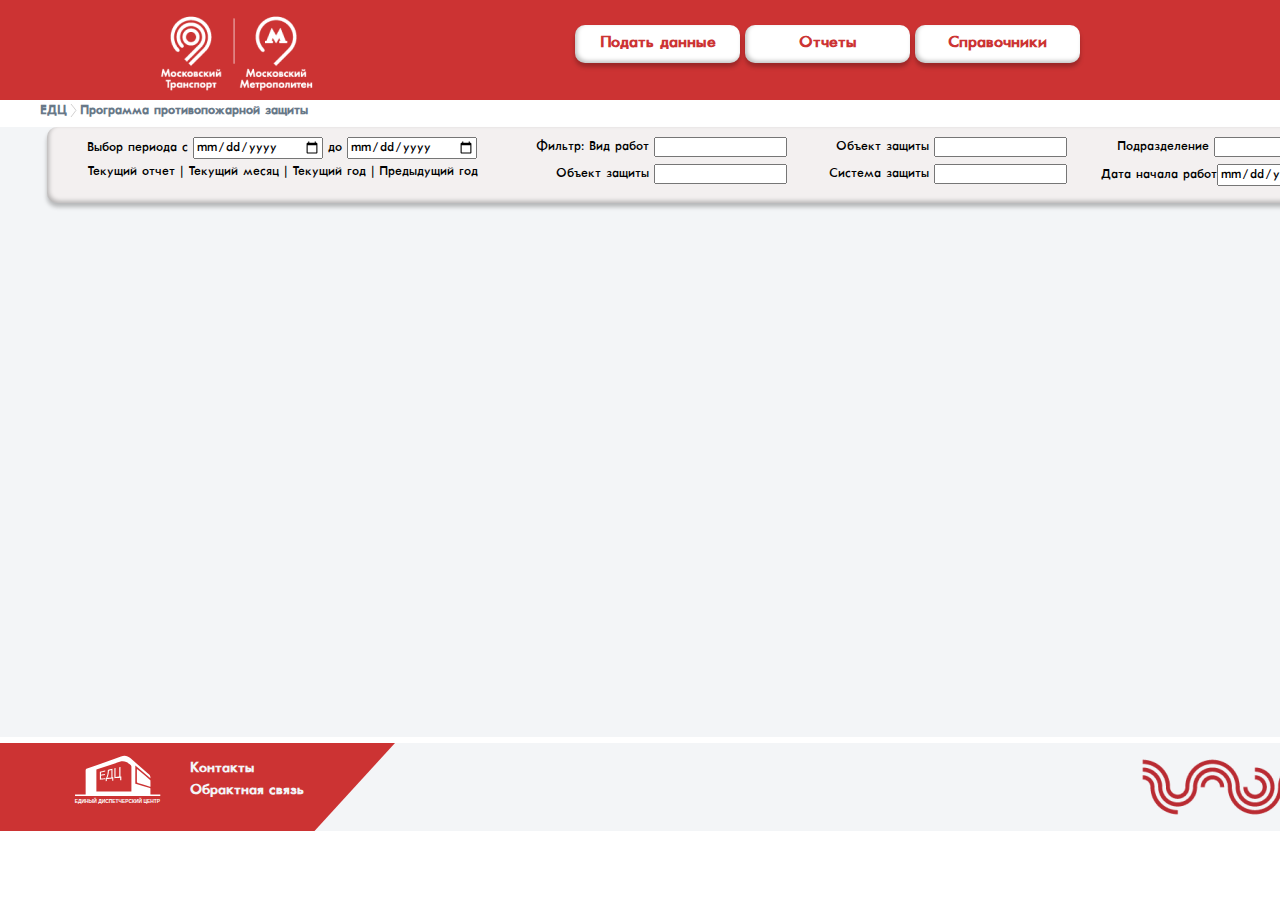
==== v/v_index.html @ a20bd9dd "добавил проект" ====
<!DOCTYPE html>
<html lang="en">
<head>
    <meta charset="UTF-8">
    <meta name="viewport" content="width=device-width, initial-scale=1.0">
    <title>Журнал выполнения программы противопожарной защиты ММ</title>
    <link rel="stylesheet" href="css/style.css">
</head>
<body>

    <header>
        <nav id="header_nav">
            <ul>
                <div class="header_logo"><img src="imgs/logo.png" alt="MosMetro"/> </div>
                <li class="header_menu"><span>Подать данные</span> 
                    <ul>
                        <li>Подать план</li>
                        <li>Подать факт</li>
                        <li>Подать предписание</li>
                        <li>Отчет по предписанию</li>
                    </ul>
                </li>
                <li class="header_menu"><span>Отчеты</span>
                    <ul>
                        <li>Итоговые отчеты</li>
                        <li>Настраиваемые отчеты</li>
                    </ul>
                </li>
                <li class="header_menu"><span>Справочники</span>
                    <ul>
                        <li>Виды работ</li>
                        <li>Способы работ</li>
                        <li>Противопожарные системы</li>
                        <li>Типы систем / устройств</li>
                        <li>Названия объектов защиты</li>
                        <li>Уровни / помещения</li>
                        <li>Подразделения</li>
                        <li>Виды финансирования</li>
                    </ul>
                </li>
                <li class="header_exit"><span>Выход</span></li>
            </ul>
        </nav>
        <nav id="header_navline">
            <ul>
                <li class="header_line"><span>ЕДЦ</span> </li>
                <li class="header_lineV"><span>
                    <svg width="7" height="15" viewBox="0 0 7 15" fill="none" xmlns="http://www.w3.org/2000/svg">
                        <path class="header_v" d="M1 1L6 7.34146L1 14" />
                        </svg>
                </span> </li>
                <li class="header_line"><span>Программа противопожарной защиты</span></li>
            </ul>
        </nav>
    </header>



    <section>
        <!-- <img id=slides src="imgs/slide.png" width="100%"> -->
        <div id="container">
            <!--  -->
            <form class="form_otchet" id=f3  action>

                <div class=column>
                <!-- <h3 style="padding-left:10px;margin-left:5px;text-align: start;font-size:17px; "> <u>Данные заявки</u></h3> disabled-->
                    <div class=row> <span>Выбор периода c </span><input type="date" name="date_from" id="date_from" ><span> до </span><input type="date" name="date_to" id="date_to" ></div>
                    <div class=row> <span class=link>Текущий отчет</span> <span>|</span>  <span class=link>Текущий месяц </span> <span>|</span> <span class=link>Текущий год </span> <span>|</span> <span class=link>Предыдущий год </span> </div>
                </div>

                 <div class=column>
                        <div class=rows> <span> Фильтр:</span><span> Вид работ </span><input type="text" name="line" id="line" ></div>
                        <div class=rows> <span> </span><span> Объект защиты </span><input type="text" name="distance" id="distance" ></div>
                </div>
                <div class=column>
                    <div class=rows> <span>Объект защиты </span><input type="text" name="line" id="line" ></div>
                    <div class=rows> <span> Система защиты </span><input type="text" name="distance" id="distance" ></div>
                </div>
                <div class=column>
                    <div class=rows> <span>Подразделение </span><input type="text" name="line" id="line" ></div>
                    <div class=rows> <span> Дата начала работ</span><input type="date" name="distance" id="distance" ></div>
                </div>
                <div class=column>
                    <div class=rowsb> <a class='button_red' id='button_red_sub'>&nbsp;Просмотреть</a></div>
                    
                </div>
                <!--
        
                <div class="inline">
                    <h3> </h3>
                    <div> <span>Описание </span><textarea type="text" name="" id="description"> </textarea> </div>
                    <div> <span> Примечания </span><textarea type="text" name="" id="note"> </textarea></div>
        
                    <div><a class='button_red' id='button_red_sub'>&nbsp;Сохранить</a></div>
        
                </div> -->
        
            </form>
        </div> 
    </section>



    <footer>
        <div id="contacts">

            <svg width="395" height="88" viewBox="0 0 395 88" fill="none" xmlns="http://www.w3.org/2000/svg">
                <path class="contacts_V" d="M395 0H0V88H314.5L395 0Z" />
            </svg>

        </div>

        <div id="contacts_info">

            <svg id="EDC_logo" width="305" height="88"  data-name="Лого ЕДЦ" xmlns="http://www.w3.org/2000/svg" viewBox="0 0 376.67 267.33">          
                    <title>Лого ЕДЦ</title>
                    <path class="cls-1" d="M86.17,81V56.89c5.9-1.28,9.7-2.07,16.19-3.61,0,1.21,0,1.83,0,3.07-5.07,1.15-7.9,1.74-12.91,2.78.05,2.7.07,4,.11,6.69,4.75-.79,7.28-1.22,12-2.07,0,1.24,0,1.86,0,3.1-4.65.76-7.15,1.15-11.94,1.86.06,3.63.09,5.4.14,9.08,5.27-.52,7.84-.79,12.67-1.31,0,1.25,0,1.85,0,3.11C96.34,80.13,93.07,80.38,86.17,81Z"/>
                    <path class="cls-1" d="M127,84l-3.23.21V77.52c-6.61.64-9.67,1-16.55,1.57,0,2.54,0,3.8,0,6.17l-3.36.2c0-3.55,0-5.47,0-9.14l1.44-.16A36.75,36.75,0,0,0,109,65.49a70.52,70.52,0,0,0,1.42-14.18c5.75-1.45,8.4-2.16,14.06-3.57,0,9.45,0,15.81,0,26.21l2.42-.28C127,77.78,127,80.29,127,84Zm-5.81-9.65c0-8.9,0-13.66,0-22.55l-7.52,1.83a69.57,69.57,0,0,1-1.56,12.69,36.19,36.19,0,0,1-3.38,9.47C113.82,75.21,116.15,74.93,121.15,74.35Z"/>
                    <path class="cls-1" d="M151.34,82.5l-3.5.22c0-2.51,0-4,0-7.26-7.51.65-10.43.87-17.59,1.53,0-10.22,0-20.44,0-30.66l3.52-.83c0,9.62,0,16.6,0,27.45l11.36-1.19q0-14.4-.06-28.79l3.65-.8q0,14.61,0,29.21l2.65-.28C151.37,75.6,151.34,78.69,151.34,82.5Z"/>
                    <text class="cls-2" transform="translate(9.71 152.61)">ЕДИНЫЙ ДИСПЕТЧЕРСКИЙ ЦЕНТР</text>
                    <path class="cls-1" d="M263.58,126.44c-7.76-.14-15.56-.07-23.76-.07q-.1-8.75,0-17.5c0-1.38-.47-1.82-1.72-2.19q-20.64-6.08-41.23-12.3c-2.78-.83-3.12-1.38-3.12-4.24q.06-24.9.11-49.81V37.86l45.86,38.73c.26-5-.8-9-4.58-11.9-1.36-1.06-2.58-2.31-3.88-3.44q-22-19.12-44.05-38.24l-7.78-6.85c-8.65-7.62-18.06-9.69-29.12-5.65Q99,29.26,47.51,47.44c-3.64,1.29-4.64,3.1-4.61,6.84.18,22.15.09,44.3.09,66.46v5.7H10.73v4.27H269.67v-4.27Zm-188-76.65,55.83-18.16c5.06-1.64,10.12-3.29,15.2-4.87,14.06-4.41,24.77,1.83,33.69,10.72A7,7,0,0,1,182,42c.06,24.65,0,49.3,0,73.94a4.92,4.92,0,0,1-.49,1.27H75.62Z"/>
                    <path class="cls-1" d="M238.67,81.69Q223.6,69,208.47,56.39c-3.12-2.61-6.27-5.2-9.66-8-.09.65-.14.84-.14,1q0,19,0,38.07c0,2.08,1.06,3.09,2.95,3.67q18.45,5.61,36.89,11.3a9.72,9.72,0,0,0,1.24.2,2.86,2.86,0,0,0,.16-.68c0-6.15,0-12.31-.14-18.46A2.86,2.86,0,0,0,238.67,81.69Z"/>
            </svg>

            <span id="contacts_mail"> Контакты </span>

            <span id="contacts_feedback"> Обрактная связь </span>

        </div>

    </footer>
</body>
</html>
---- v/css/style.css ----
@font-face {
    font-family: Futura; /* имя шрифта для CSS правил */
    src: local("Futura"), /* проверяем наличие шрифта в ОС пользователя */
     url(fonts/FuturaRegular.ttf); /* если шрифт не установлен, тогда загружаем его по указанному пути */
}
*{margin: 0px;}
header{    
    position: relative;
    margin: 0px auto;
    min-width: 1550px;
}

/* Верхнее меню */
    #header_nav{
        position: relative;
        margin: 0px auto;
        min-width: 1550px;
        height: 100px;
        left: 0px;
        top: 0px;
        background: #CC3333;
    }

    #header_nav>ul{
        list-style: none; 
        margin-left: 120px;
        display: inline-flex;
        
    }
    #header_nav>ul>li{
        /* display:inline-block; */
        display: flex;
        flex-direction: row; 
        justify-content: flex-start; 
        margin-left: 5px;
        cursor: pointer;

    }

  /*верхнее подменю */

    #header_nav>ul>li>ul{
        /* display:inline-block; */
        display: flex;
        flex-direction: column; 
        justify-content: flex-start; 
        position: absolute;
        top:41px;
        /* width: 190px; */
        /* height: 87px; */
        list-style: none; 
        /* left: 628px;
        top: 73px;
        position: absolute; */
        padding: 0px;
        background: #F3F0F0;
        box-shadow: 0px 4px 4px rgba(0, 0, 0, 0.25), inset 2px -2px 4px rgba(0, 0, 0, 0.25);
        border-radius: 10px;
        z-index: 3;
        overflow: hidden;

        visibility: hidden;
        /* visible; */

    }

    #header_nav>ul>li>ul>li{
        width: 210px;
        text-align: center;
        padding:  15px 0px;
        border-bottom: 1px solid #D2D1D1;
        color: #687888;
        cursor: pointer;
    }

    #header_nav>ul>li>ul>li:hover{
            color:#CC3333;
    }

    #header_nav>ul>li>ul>li>span{
        text-align: center;
        color: #687888;
    }

   
   #header_nav .header_logo{

            margin-right: 20vw;
            margin-top: 15px;
            cursor: pointer;
    }

    #header_nav .header_menu{
            display: flex;
            list-style: none; 
            color: red;
            /* text-align: center; */
            position: relative;
            width: 165px;
            height: 38px;
            background: #FFFFFF;
            box-shadow: 0px 4px 4px rgba(0, 0, 0, 0.25), inset 2px -2px 4px rgba(0, 0, 0, 0.25);
            border-radius: 10px;
            /* top: -19px; */
            margin-top: 25px;
            justify-content: center;
    }

   .header_menu span{
            position: absolute;
            text-align: center;
            width: 165px;
            /* height: 38px; */
            /* margin-top: 15px;
            padding-top: 15px; */
            /* margin: 0px auto; */
            font-family: Futura;
            font-style: normal;
            font-weight: bold;
            font-size: 18px;
            line-height: 14px;
            padding-top: 11px;
            color: #CC3333;
            cursor: pointer;
    }

    #header_nav .header_exit{
            position: absolute;
            /* color:white;
            padding: 25px 270px; */
            width: 35px;
            height: 13px;
            right: 155px;
            top: 43px;
            font-family: Futura;
            font-style: normal;
            font-weight: bold;
            font-size: 18px;
            line-height: 13px;
            /* identical to box height */
            text-align: center;  
            color: #FFFFFF;
            cursor: pointer;
    }


/* Линия навигации */    

    #header_navline{color: tomato;  }
    .header_v{stroke:#D2D1D1;}
    #header_navline>ul{display: inline-flex;}
    .header_lineV{    
                display: flex;
                flex-direction: row; 
                justify-content: flex-start; 
                padding-right: 3px;
    }

    .header_line{
                display: flex;
                flex-direction: row; 
                justify-content: flex-start; 
                padding-right: 3px;
                height: 13px;
                left: 31px;
                top: 104px;
                padding-top: 2px;
                font-family: Futura;
                font-style: normal;
                font-weight: bold;
                font-size: 14px;
                line-height: 13px;
                /* identical to box height */
                text-align: center;
                color: #687888;
                cursor: pointer;
    }

/* основной конткнт */
    section{
                position: relative;
                margin: 0px auto;
                min-width: 1550px;
                min-height:610px ;
                background: rgba(243, 245, 247, 1);
                /* background: url(../imgs/slide.png); */
                background-repeat: no-repeat; 
                background-size: 100%; 
        }

    #container{    
        background: #F3F0F0;
        box-shadow: 0px 4px 4px rgba(0, 0, 0, 0.25), inset 2px -2px 4px rgba(0, 0, 0, 0.25);
        border-radius: 10px;
        margin: 5px 3%;
        padding:10px 35px;
        font-family: Futura;
        font-style: normal;
        font-size: 14px;
        line-height: 13px;
        min-width: 1410px;
        
    }

    #container .link{cursor: pointer;}
    #container form{display: flex;flex-direction: row; }
    #container .column{flex-direction: column;  margin: 0 5px;  }
    #container .row{ margin-bottom: 7px;min-width: 420px;}
    #container .rows{ margin-bottom: 7px;width: 270px; text-align: right; }
    #container .rowsb{ margin-bottom: 7px;width: 100px; text-align: right; }  
    #container input{ font-family: Futura; font-style: normal; font-size: 14px; width:125px;}
    #container>form span{min-width: 105px; }
    .button_red{
        color: rgba(243, 245, 247, 1);
        width: 114px;
        height: 26.6px;
        background: #CC3333;
        box-shadow: 0px 4px 4px rgba(0, 0, 0, 0.25), inset 2px -2px 4px rgba(0, 0, 0, 0.25);
        border-radius: 8px;
    }
/* подвал */
    footer{
            position: relative;
            margin: 0px auto;
            margin-top: 6px;
            min-width: 1550px;
            height: 88px;
            background: rgba(243, 245, 247, 1);
            background-image: url(../imgs/footer_logo.png);
            background-position: right center; /* Положение фона */
            background-repeat: no-repeat; /* Повторяем фон по горизонтали */
    }

/* подвал bg svg */
    .contacts_V{fill:#CC3333;}

/* подвал svg */
    .cls-1,.cls-2{fill:white;}
    .cls-2{font-size:14.94px;font-family:Arial-BoldMT, Arial;font-weight:700;}
    .cls-3{letter-spacing:-0.02em;}
    #EDC_logo{position:absolute; top: 10px; left:-19px;}

/* кнопка контакты */    
    #contacts_mail{
        position:absolute; top: 17px; left:190px;
        font-family: Futura;
        font-style: normal;
        font-weight: bold;
        color: rgba(243, 245, 247, 1);
        cursor: pointer;
    }

/* кнопка обратная связь */    
    #contacts_feedback{
        position:absolute; top: 39px; left:190px;
        font-family: Futura;
        font-style: normal;
        font-weight: bold;
        color: rgba(243, 245, 247, 1);
        cursor: pointer;
    }
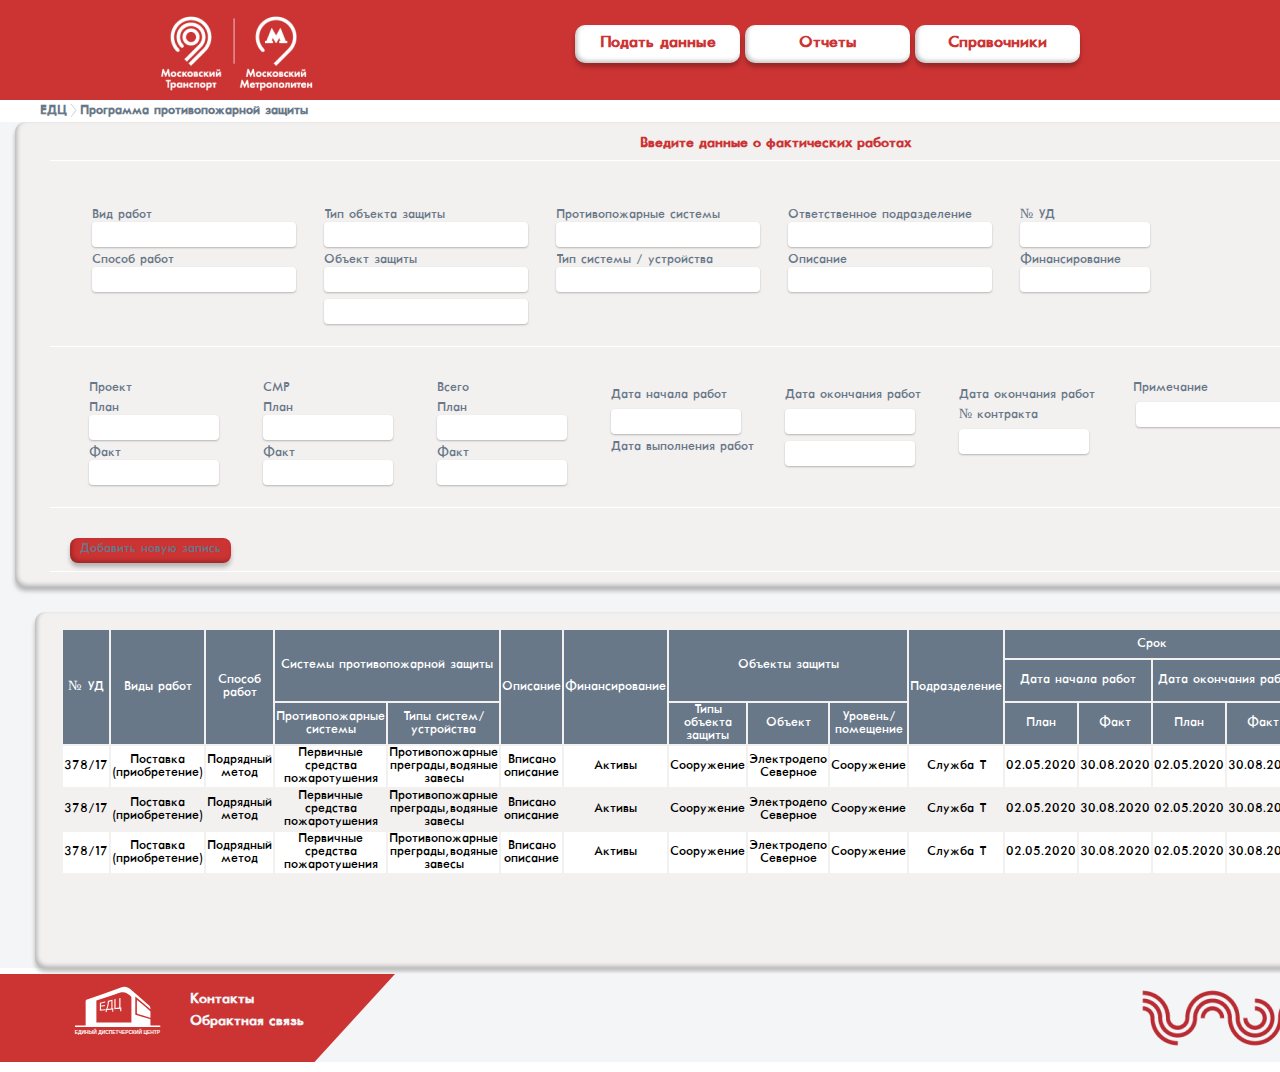
==== commit 6bc899c1: "0607" ====
--- a/v/v_index.html
+++ b/v/v_index.html
@@ -59,47 +59,249 @@
     <section>
         <!-- <img id=slides src="imgs/slide.png" width="100%"> -->
         <div id="container">
+             
+            <!-- <form  id=f3  action>
+                <div class="form_otchet">
+                    <div class=column>
+                            <div class=row> <span>Выбор периода c </span><input type="date" name="date_from" id="date_from" ><span> до </span><input type="date" name="date_to" id="date_to" ></div>
+                            <div class=row> <span class=link>Текущий отчет</span> <span>|</span>  <span class=link>Текущий месяц </span> <span>|</span> <span class=link>Текущий год </span> <span>|</span> <span class=link>Предыдущий год </span> </div>
+                    </div>
+                    <div class=column_line>
+                            <div class=rowlitle><span> </span></div>
+                    </div>
+                    <div class=column>
+                            <div class=rows> <span> Вид работ </span><input type="text" name="line" id="line" ></div>
+                            <div class=rows> <span> </span><span> Объект защиты </span><input type="text" name="distance" id="distance" ></div>
+                    </div>
+                    <div class=column>
+                            <div class=rows> <span>Объект защиты </span><input type="text" name="line" id="line" ></div>
+                            <div class=rows> <span> Система защиты </span><input type="text" name="distance" id="distance" ></div>
+                    </div>
+                    <div class=column>
+                            <div class=rows> <span>Подразделение </span><input type="text" name="line" id="line" ></div>
+                            <div class=rows> <span> Дата начала работ</span><input type="date" name="distance" id="distance" ></div>
+                    </div>
+                    <div class=column>
+                            <div class=rowsb> <span class='button_red' id='button_red_sub'>&nbsp;Просмотреть</span></div>
+                    </div>
+                </div>
+            </form> -->
+       
+        <h3>Введите данные о фактических работах</h3><br>
+        <form  id=f5  action>
+            <div class="form_otchet" >
+                <div class=column>
+                        <div class=rows> <span> Вид работ </span><input type="text" name="line" class="f5_inp" id="line" ></div>
+                        <div class=rows> <span> </span><span> Способ работ </span><input type="text" name="distance" class="f5_inp" id="distance" ></div>
+                </div>
+                <div class=column>
+                        <div class=rows> <span>Тип объекта защиты </span><input type="text" name="line" class="f5_inp" id="line" ></div>
+                        <div class=rows> <span> Объект защиты </span><input type="text" name="distance" class="f5_inp" id="distance" ></div>
+                        <div class=rows> <span>  </span><input type="text" name="distance" class="f5_inp" id="distance" ></div>
+                </div>
+                <div class=column>
+                        <div class=rows> <span>Противопожарные системы </span><input type="text" name="line" class="f5_inp" id="line" ></div>
+                        <div class=rows> <span> Тип системы / устройства</span><input type="text" name="distance" class="f5_inp" id="distance" ></div>
+                </div>
+                <div class=column>
+                    <div class=rows> <span>Ответственное подразделение</span><input type="text" name="line" class="f5_inp" id="line" ></div>
+                    <div class=rows> <span> Описание<br>  </span><input type="text" name="distance" class="f5_inp" id="distance" ></div>
+                </div>
+                <div class=column>
+                    <div class=rows> <span>№ УД  <br> </span><input type="text" name="line" id="line" ></div>
+                    <div class=rows> <span> Финансирование </span><input type="text" name="distance" id="distance" ></div>
+                </div>
+            </div>   
+
+            <div class="form_otchet">
+                <div class=column>
+                        <div class=rows1> <span> Проект </span></div>
+                        <div class=rows1> <span> План </span><input type="text" name="line" id="line" ></div>
+                        <div class=rows1> <span> Факт </span><input type="text" name="distance" id="distance" ></div>
+                </div>
+                <div class=column>
+                    <div class=rows1> <span> СМР </span></div>
+                    <div class=rows1> <span> План </span><input type="text" name="line"  id="line" ></div>
+                    <div class=rows1> <span> Факт </span><input type="text" name="distance"  id="distance" ></div>
+                </div>
+                <div class=column>
+                    <div class=rows1> <span> Всего </span></div>
+                    <div class=rows1> <span> План </span><input type="text" name="line"  id="line" ></div>
+                    <div class=rows1> <span> Факт </span><input type="text" name="distance"  id="distance" ></div>
+                </div>
+                <div class=column>
+                    <div class=rows1> <span>  </span></div>
+                    <div class=rows1> <span> Дата начала работ </span></div>
+                    <div class=rows1> <input type="text" name="line"  id="line" ></div>
+                    <div class=rows1> <span> Дата выполнения работ </span></div>
+                </div>
+                <div class=column>
+                    <div class=rows1> <span>  </span></div>
+                    <div class=rows1> <span> Дата окончания работ </span></div>
+                    <div class=rows1> <input type="text" name="line"  id="line" ></div>
+                    <div class=rows1> <input type="text" name="distance"  id="distance" ></div>
+                </div>
+                <div class=column>
+                    <div class=rows1> <span>  </span></div>
+                    <div class=rows1> <span> Дата окончания работ </span></div>
+                    <div class=rows1> <span> № контракта </span></div>
+                    <div class=rows1> <input type="text" name="line"  id="line" ></div>
+            
+                </div>
+                <div class=column>
+                    <div class=rows1> <span> Примечание </span></div>
+                    <div class=rows3><input type="text" name="line"  id="line" ></div>
+                </div>
+            </div>    
+            <div class="form_otchet">
+                <div class=column>
+                    <div > <span class='button_red'  id='button_red_sub'>&nbsp;Добавить новую запись</span></div>
+                </div>
+            </div>
+        </form>
+        </div> 
+        <div id="container_table">
             <!--  -->
-            <form class="form_otchet" id=f3  action>
-
-                <div class=column>
-                <!-- <h3 style="padding-left:10px;margin-left:5px;text-align: start;font-size:17px; "> <u>Данные заявки</u></h3> disabled-->
-                    <div class=row> <span>Выбор периода c </span><input type="date" name="date_from" id="date_from" ><span> до </span><input type="date" name="date_to" id="date_to" ></div>
-                    <div class=row> <span class=link>Текущий отчет</span> <span>|</span>  <span class=link>Текущий месяц </span> <span>|</span> <span class=link>Текущий год </span> <span>|</span> <span class=link>Предыдущий год </span> </div>
-                </div>
-
-                 <div class=column>
-                        <div class=rows> <span> Фильтр:</span><span> Вид работ </span><input type="text" name="line" id="line" ></div>
-                        <div class=rows> <span> </span><span> Объект защиты </span><input type="text" name="distance" id="distance" ></div>
-                </div>
-                <div class=column>
-                    <div class=rows> <span>Объект защиты </span><input type="text" name="line" id="line" ></div>
-                    <div class=rows> <span> Система защиты </span><input type="text" name="distance" id="distance" ></div>
-                </div>
-                <div class=column>
-                    <div class=rows> <span>Подразделение </span><input type="text" name="line" id="line" ></div>
-                    <div class=rows> <span> Дата начала работ</span><input type="date" name="distance" id="distance" ></div>
-                </div>
-                <div class=column>
-                    <div class=rowsb> <a class='button_red' id='button_red_sub'>&nbsp;Просмотреть</a></div>
-                    
-                </div>
-                <!--
-        
-                <div class="inline">
-                    <h3> </h3>
-                    <div> <span>Описание </span><textarea type="text" name="" id="description"> </textarea> </div>
-                    <div> <span> Примечания </span><textarea type="text" name="" id="note"> </textarea></div>
-        
-                    <div><a class='button_red' id='button_red_sub'>&nbsp;Сохранить</a></div>
-        
-                </div> -->
-        
-            </form>
+                <table>
+                    <tr>
+                        <th rowspan="3">№ УД</th>
+                        <th rowspan="3">Виды работ</th>
+                        <th rowspan="3" >Способ работ</th>
+                        <th rowspan="2" colspan="2">Системы противопожарной защиты</th>
+                        <th rowspan="3">Описание</th>
+                        <th rowspan="3">Финансирование</th>
+                        <th rowspan="2" colspan="3">Объекты защиты</th>
+                        <th rowspan="3">Подразделение</th>
+                        <th colspan="4"  >Срок</th>
+                        <th rowspan="3">№ контракта</th>
+                        <th colspan="6">Стоимость с учетом НДС (в тыс. руб.)</th>
+                        <th colspan="4" >Выполнение</th>
+                        <th rowspan="3">Примечание</th>
+                    </tr>
+                    <tr>
+                        <th colspan="2">Дата начала работ</th>
+                        <th colspan="2">Дата окончания работ</th>
+                        <th colspan="2">Проект</th>
+                        <th colspan="2">СМР</th>
+                        <th colspan="2">Всего</th>
+                        <th colspan="2">Отчет на дату выполнения</th>
+                        <th colspan="2">Освоено средств, %</th>
+                          
+                    </tr>
+                    <tr>
+                        <th>Противопожарные системы</th>
+                        <th>Типы систем/ устройства</th>
+                        <th>Типы объекта защиты</th>
+                        <th>Объект</th>
+                        <th>Уровень/помещение</th>
+                        
+                        <th >План</th>
+                        <th >Факт</th>
+                        <th >План</th>
+                        <th >Факт</th>
+                        <th >План</th>
+                        <th >Факт</th>
+                        <th >План</th>
+                        <th >Факт</th>
+                        <th >План</th>
+                        <th >Факт</th>
+                        <th >План</th>
+                        <th >Факт</th>
+                        <th >План</th>
+                        <th >Факт</th>                           
+                    </tr>
+                    <tr>
+                        <td>378/17</td>
+                        <td>Поставка (приобретение)</td>
+                        <td>Подрядный метод</td>
+                        <td>Первичные средства пожаротушения</td>
+                        <td>Противопожарные преграды, водяные завесы </td>
+                        <td>Вписано описание</td>
+                        <td>Активы</td>
+                        <td>Сооружение</td>
+                        <td>Электродепо Северное</td>
+                        <td>Сооружение</td>
+                        <td>Служба Т</td>
+                        <td>02.05.2020</td>
+                        <td>30.08.2020</td>
+                        <td>02.05.2020</td>
+                        <td>30.08.2020</td>
+                        <td>547</td>
+                        <td>147</td>
+                        <td>147</td>
+                        <td>147</td>
+                        <td>147</td>
+                        <td>147</td>
+                        <td>147</td>
+                        <td>147</td>
+                        <td>147</td>
+                        <td>147</td>
+                        <td>147</td>
+                        <td>Примечание</td>
+                    </tr>
+                    <tr>
+                        <td>378/17</td>
+                        <td>Поставка (приобретение)</td>
+                        <td>Подрядный метод</td>
+                        <td>Первичные средства пожаротушения</td>
+                        <td>Противопожарные преграды, водяные завесы </td>
+                        <td>Вписано описание</td>
+                        <td>Активы</td>
+                        <td>Сооружение</td>
+                        <td>Электродепо Северное</td>
+                        <td>Сооружение</td>
+                        <td>Служба Т</td>
+                        <td>02.05.2020</td>
+                        <td>30.08.2020</td>
+                        <td>02.05.2020</td>
+                        <td>30.08.2020</td>
+                        <td>547</td>
+                        <td>147</td>
+                        <td>147</td>
+                        <td>147</td>
+                        <td>147</td>
+                        <td>147</td>
+                        <td>147</td>
+                        <td>147</td>
+                        <td>147</td>
+                        <td>147</td>
+                        <td>147</td>
+                        <td>Примечание</td>
+                    </tr>
+                    <tr>
+                        <td>378/17</td>
+                        <td>Поставка (приобретение)</td>
+                        <td>Подрядный метод</td>
+                        <td>Первичные средства пожаротушения</td>
+                        <td>Противопожарные преграды, водяные завесы </td>
+                        <td>Вписано описание</td>
+                        <td>Активы</td>
+                        <td>Сооружение</td>
+                        <td>Электродепо Северное</td>
+                        <td>Сооружение</td>
+                        <td>Служба Т</td>
+                        <td>02.05.2020</td>
+                        <td>30.08.2020</td>
+                        <td>02.05.2020</td>
+                        <td>30.08.2020</td>
+                        <td>547</td>
+                        <td>147</td>
+                        <td>147</td>
+                        <td>147</td>
+                        <td>147</td>
+                        <td>147</td>
+                        <td>147</td>
+                        <td>147</td>
+                        <td>147</td>
+                        <td>147</td>
+                        <td>147</td>
+                        <td>Примечание</td>
+                    </tr>
+                </table>
+               
+                <div class=rowsb> <span class='button_red' id='button_red_sub'>&nbsp;Сохранить</span></div>
         </div> 
     </section>
-
-
 
     <footer>
         <div id="contacts">
--- a/v/css/style.css
+++ b/v/css/style.css
@@ -1,5 +1,5 @@
 
-  @font-face {
+@font-face {
     font-family: Futura; /* имя шрифта для CSS правил */
     src: local("Futura"), /* проверяем наличие шрифта в ОС пользователя */
      url(fonts/FuturaRegular.ttf); /* если шрифт не установлен, тогда загружаем его по указанному пути */
@@ -193,32 +193,139 @@
         background: #F3F0F0;
         box-shadow: 0px 4px 4px rgba(0, 0, 0, 0.25), inset 2px -2px 4px rgba(0, 0, 0, 0.25);
         border-radius: 10px;
-        margin: 5px 3%;
-        padding:10px 35px;
+        margin: 0px auto;
+        padding:15px 35px;
         font-family: Futura;
         font-style: normal;
         font-size: 14px;
         line-height: 13px;
         min-width: 1410px;
+        max-width: 1450px;
         
     }
-
+    #container h3{   
+   
+        min-width: 1410px;
+        max-width: 1450px;
+        flex-basis: 1450px;
+        
+        color: #CC3333;
+        text-align: center;
+        padding-bottom: 10px; border-bottom: 1px solid  #FFFFFF;
+    }
     #container .link{cursor: pointer;}
-    #container form{display: flex;flex-direction: row; }
+    #container form{}
+    .form_otchet{display: flex; flex-direction: row; padding: 15px; margin-top: 20px; border-bottom: 1px solid  #FFFFFF;}
+
     #container .column{flex-direction: column;  margin: 0 5px;  }
-    #container .row{ margin-bottom: 7px;min-width: 420px;}
-    #container .rows{ margin-bottom: 7px;width: 270px; text-align: right; }
-    #container .rowsb{ margin-bottom: 7px;width: 100px; text-align: right; }  
-    #container input{ font-family: Futura; font-style: normal; font-size: 14px; width:125px;}
-    #container>form span{min-width: 105px; }
+    #container .column_line{flex-direction: column;  margin: 0 5px;  border-left: 1px solid #D2D1D1;}
+    #container .row{ margin-bottom: 7px;min-width: 420px;flex-direction: row; }
+    #container .rows{ margin-bottom: 7px; color: #FFFFFF;
+        width: 200px; margin-left: 22px;
+        /* text-align: right;  */
+    }
+    #container .rows1{ margin-bottom: 7px; color: #FFFFFF;
+        width: 145px; margin-left: 19px;
+        /* text-align: right;  */
+    }
+    #container .rowlitle{ margin-bottom: 7px;width:5px; text-align: right;  }
+    #container .rowsb{
+        margin-bottom: 7px;
+        width: 171px;
+        height: 45px;
+        text-align: right; 
+        color: #687888;
+    }  
+    #container input{ 
+        font-family: Futura; 
+        font-style: normal; 
+        font-size: 14px; 
+        height: 23px;
+        background: #FFFFFF;
+        box-shadow: 0px 1px 2px rgba(0, 0, 0, 0.25);
+        border-radius: 4px;
+        border: 0px;
+        /* color: #687888; */
+    }
+    .f5_inp{width: 200px;}
+    .f3_inp{width: 115px;}
+
+    #container input[type=date]{width: 115px;}
+    #container .rows3{ margin-bottom: 7px; color: #FFFFFF;
+        width: 366px; margin-left: 22px;
+        /* text-align: right;  */
+    }
+    #container .rows3 input{ width: 366px;    }
+    #container>form span{
+        text-align: start;
+        min-width: 105px; 
+        font-size: 14px; 
+        line-height: 13px;
+        padding-bottom: 8px;
+        color: #687888;
+    }
+    
     .button_red{
-        color: rgba(243, 245, 247, 1);
+        position: relative;
         width: 114px;
-        height: 26.6px;
+        height: 45px;
         background: #CC3333;
         box-shadow: 0px 4px 4px rgba(0, 0, 0, 0.25), inset 2px -2px 4px rgba(0, 0, 0, 0.25);
         border-radius: 8px;
-    }
+        padding: 5px 10px;
+        cursor: pointer;
+        color: rgba(243, 245, 247, 1);
+    }
+    br {clear: both;}
+
+    /* контейнер с таблицей */
+    #container_table{    
+        background: #F3F0F0;
+        box-shadow: 0px 4px 4px rgba(0, 0, 0, 0.25), inset 2px -2px 4px rgba(0, 0, 0, 0.25);
+        border-radius: 10px;
+        margin: 0px auto;
+        margin-top: 25px;
+        padding:15px 25px;
+        margin-left: 35px;
+        margin-right: 35px;
+        font-family: Futura;
+        font-style: normal;
+        font-size: 14px;
+        line-height: 13px;
+        min-width: 1730px;
+        
+    
+    }
+    #container_table table{   
+        border: 1px solid #F3F0F0;
+    }
+
+
+    #container_table th{
+        min-width: 20px;
+        min-height: 20px;
+        background: #687888;
+        mix-blend-mode: normal;
+        font-weight:normal;
+        box-sizing: border-box;
+        color: #FFFFFF;
+        text-align: center;
+
+    }
+    #container_table tr { background-color: #ffffff; }
+    #container_table tr:nth-child(odd) { background-color: #F3F0F0; }
+    #container_table td{text-align: center;}
+    #container_table .rowsb{
+        margin-top: 25px;
+        position: relative;
+        margin-bottom: 7px;
+        /* width: 171px; */
+        height: 45px;
+        /* right: 3px; */
+        text-align: right;
+
+    } 
+
 /* подвал */
     footer{
             position: relative;
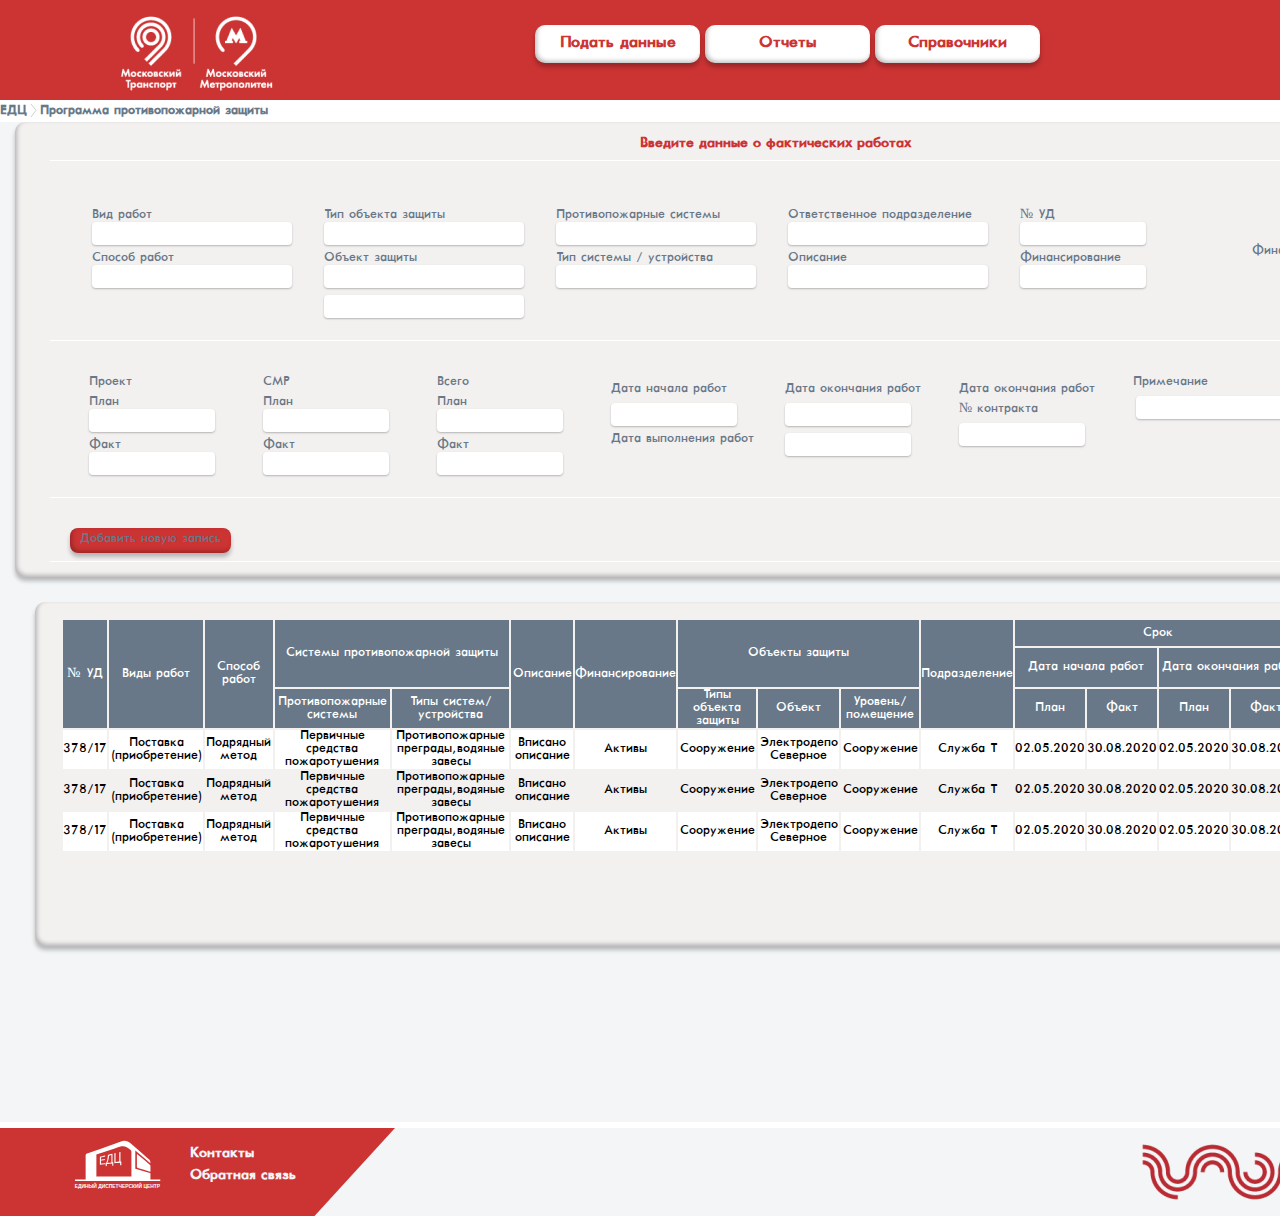
==== commit c7d51fba: "Форма для добавления выполненных работ" ====
--- a/v/v_index.html
+++ b/v/v_index.html
@@ -60,7 +60,8 @@
         <!-- <img id=slides src="imgs/slide.png" width="100%"> -->
         <div id="container">
              
-            <!-- <form  id=f3  action>
+        <!--
+            <form  id=f3  action>
                 <div class="form_otchet">
                     <div class=column>
                             <div class=row> <span>Выбор периода c </span><input type="date" name="date_from" id="date_from" ><span> до </span><input type="date" name="date_to" id="date_to" ></div>
@@ -85,80 +86,84 @@
                             <div class=rowsb> <span class='button_red' id='button_red_sub'>&nbsp;Просмотреть</span></div>
                     </div>
                 </div>
-            </form> -->
+            </form>
+        -->
        
         <h3>Введите данные о фактических работах</h3><br>
-        <form  id=f5  action>
-            <div class="form_otchet" >
-                <div class=column>
-                        <div class=rows> <span> Вид работ </span><input type="text" name="line" class="f5_inp" id="line" ></div>
-                        <div class=rows> <span> </span><span> Способ работ </span><input type="text" name="distance" class="f5_inp" id="distance" ></div>
+            <form  id=f5  action>
+                <div class="form_otchet" >
+                    <div class=column>
+                            <div class=rows> <span> Вид работ </span><input type="text" name="line" class="f5_inp" id="line" ></div>
+                            <div class=rows> <span> </span><span> Способ работ </span><input type="text" name="distance" class="f5_inp" id="distance" ></div>
+                    </div>
+                    <div class=column>
+                            <div class=rows> <span>Тип объекта защиты </span><input type="text" name="line" class="f5_inp" id="line" ></div>
+                            <div class=rows> <span> Объект защиты </span><input type="text" name="distance" class="f5_inp" id="distance" ></div>
+                            <div class=rows> <span>  </span><input type="text" name="distance" class="f5_inp" id="distance" ></div>
+                    </div>
+                    <div class=column>
+                            <div class=rows> <span>Противопожарные системы </span><input type="text" name="line" class="f5_inp" id="line" ></div>
+                            <div class=rows> <span> Тип системы / устройства</span><input type="text" name="distance" class="f5_inp" id="distance" ></div>
+                    </div>
+                    <div class=column>
+                        <div class=rows> <span>Ответственное подразделение</span><input type="text" name="line" class="f5_inp" id="line" ></div>
+                        <div class=rows> <span> Описание<br>  </span><input type="text" name="distance" class="f5_inp" id="distance" ></div>
+                    </div>
+                    <div class=column>
+                        <div class=rows> <span>№ УД  <br> </span><input type="text" name="line" id="line" ></div>
+                        <div class=rows> <span> Финансирование </span><input type="text" name="distance" id="distance" ></div>
+                    </div>
+                    <div class=column>
+                        <div class=rows> <span>   <br> </span> </div>
+                        <div class=rows> <span> Финансирование </span><input type="checkbox" name="distance" id="distance" ></div>
+                    </div>
+                </div>   
+
+                <div class="form_otchet">
+                    <div class=column>
+                            <div class=rows1> <span> Проект </span></div>
+                            <div class=rows1> <span> План </span><input type="text" name="line" id="line" ></div>
+                            <div class=rows1> <span> Факт </span><input type="text" name="distance" id="distance" ></div>
+                    </div>
+                    <div class=column>
+                        <div class=rows1> <span> СМР </span></div>
+                        <div class=rows1> <span> План </span><input type="text" name="line"  id="line" ></div>
+                        <div class=rows1> <span> Факт </span><input type="text" name="distance"  id="distance" ></div>
+                    </div>
+                    <div class=column>
+                        <div class=rows1> <span> Всего </span></div>
+                        <div class=rows1> <span> План </span><input type="text" name="line"  id="line" ></div>
+                        <div class=rows1> <span> Факт </span><input type="text" name="distance"  id="distance" ></div>
+                    </div>
+                    <div class=column>
+                        <div class=rows1> <span>  </span></div>
+                        <div class=rows1> <span> Дата начала работ </span></div>
+                        <div class=rows1> <input type="text" name="line"  id="line" ></div>
+                        <div class=rows1> <span> Дата выполнения работ </span></div>
+                    </div>
+                    <div class=column>
+                        <div class=rows1> <span>  </span></div>
+                        <div class=rows1> <span> Дата окончания работ </span></div>
+                        <div class=rows1> <input type="text" name="line"  id="line" ></div>
+                        <div class=rows1> <input type="text" name="distance"  id="distance" ></div>
+                    </div>
+                    <div class=column>
+                        <div class=rows1> <span>  </span></div>
+                        <div class=rows1> <span> Дата окончания работ </span></div>
+                        <div class=rows1> <span> № контракта </span></div>
+                        <div class=rows1> <input type="text" name="line"  id="line" ></div>
+                    </div>
+                    <div class=column>
+                        <div class=rows1> <span> Примечание </span></div>
+                        <div class=rows3><input type="text" name="line"  id="line" ></div>
+                    </div>
+                </div>    
+                <div class="form_otchet">
+                    <div class=column>
+                        <div > <span class='button_red'  id='button_red_sub'>&nbsp;Добавить новую запись</span></div>
+                    </div>
                 </div>
-                <div class=column>
-                        <div class=rows> <span>Тип объекта защиты </span><input type="text" name="line" class="f5_inp" id="line" ></div>
-                        <div class=rows> <span> Объект защиты </span><input type="text" name="distance" class="f5_inp" id="distance" ></div>
-                        <div class=rows> <span>  </span><input type="text" name="distance" class="f5_inp" id="distance" ></div>
-                </div>
-                <div class=column>
-                        <div class=rows> <span>Противопожарные системы </span><input type="text" name="line" class="f5_inp" id="line" ></div>
-                        <div class=rows> <span> Тип системы / устройства</span><input type="text" name="distance" class="f5_inp" id="distance" ></div>
-                </div>
-                <div class=column>
-                    <div class=rows> <span>Ответственное подразделение</span><input type="text" name="line" class="f5_inp" id="line" ></div>
-                    <div class=rows> <span> Описание<br>  </span><input type="text" name="distance" class="f5_inp" id="distance" ></div>
-                </div>
-                <div class=column>
-                    <div class=rows> <span>№ УД  <br> </span><input type="text" name="line" id="line" ></div>
-                    <div class=rows> <span> Финансирование </span><input type="text" name="distance" id="distance" ></div>
-                </div>
-            </div>   
-
-            <div class="form_otchet">
-                <div class=column>
-                        <div class=rows1> <span> Проект </span></div>
-                        <div class=rows1> <span> План </span><input type="text" name="line" id="line" ></div>
-                        <div class=rows1> <span> Факт </span><input type="text" name="distance" id="distance" ></div>
-                </div>
-                <div class=column>
-                    <div class=rows1> <span> СМР </span></div>
-                    <div class=rows1> <span> План </span><input type="text" name="line"  id="line" ></div>
-                    <div class=rows1> <span> Факт </span><input type="text" name="distance"  id="distance" ></div>
-                </div>
-                <div class=column>
-                    <div class=rows1> <span> Всего </span></div>
-                    <div class=rows1> <span> План </span><input type="text" name="line"  id="line" ></div>
-                    <div class=rows1> <span> Факт </span><input type="text" name="distance"  id="distance" ></div>
-                </div>
-                <div class=column>
-                    <div class=rows1> <span>  </span></div>
-                    <div class=rows1> <span> Дата начала работ </span></div>
-                    <div class=rows1> <input type="text" name="line"  id="line" ></div>
-                    <div class=rows1> <span> Дата выполнения работ </span></div>
-                </div>
-                <div class=column>
-                    <div class=rows1> <span>  </span></div>
-                    <div class=rows1> <span> Дата окончания работ </span></div>
-                    <div class=rows1> <input type="text" name="line"  id="line" ></div>
-                    <div class=rows1> <input type="text" name="distance"  id="distance" ></div>
-                </div>
-                <div class=column>
-                    <div class=rows1> <span>  </span></div>
-                    <div class=rows1> <span> Дата окончания работ </span></div>
-                    <div class=rows1> <span> № контракта </span></div>
-                    <div class=rows1> <input type="text" name="line"  id="line" ></div>
-            
-                </div>
-                <div class=column>
-                    <div class=rows1> <span> Примечание </span></div>
-                    <div class=rows3><input type="text" name="line"  id="line" ></div>
-                </div>
-            </div>    
-            <div class="form_otchet">
-                <div class=column>
-                    <div > <span class='button_red'  id='button_red_sub'>&nbsp;Добавить новую запись</span></div>
-                </div>
-            </div>
-        </form>
+            </form>
         </div> 
         <div id="container_table">
             <!--  -->
@@ -326,7 +331,7 @@
 
             <span id="contacts_mail"> Контакты </span>
 
-            <span id="contacts_feedback"> Обрактная связь </span>
+            <span id="contacts_feedback"> Обратная связь </span>
 
         </div>
 
--- a/v/css/style.css
+++ b/v/css/style.css
@@ -4,7 +4,7 @@
     src: local("Futura"), /* проверяем наличие шрифта в ОС пользователя */
      url(fonts/FuturaRegular.ttf); /* если шрифт не установлен, тогда загружаем его по указанному пути */
 }
-*{margin: 0px;}
+*{margin: 0px; padding: 0px;}
 header{    
     position: relative;
     margin: 0px auto;
@@ -26,8 +26,8 @@
         list-style: none; 
         margin-left: 120px;
         display: inline-flex;
-        
-    }
+    }
+
     #header_nav>ul>li{
         /* display:inline-block; */
         display: flex;
@@ -37,6 +37,7 @@
         cursor: pointer;
 
     }
+    body{margin: 0px; padding: 0px; }
 
   /*верхнее подменю */
 
@@ -182,7 +183,7 @@
                 position: relative;
                 margin: 0px auto;
                 min-width: 1550px;
-                min-height:610px ;
+                min-height:1000px ;
                 background: rgba(243, 245, 247, 1);
                 /* background: url(../imgs/slide.png); */
                 background-repeat: no-repeat; 
@@ -204,18 +205,19 @@
         
     }
     #container h3{   
-   
         min-width: 1410px;
         max-width: 1450px;
         flex-basis: 1450px;
-        
         color: #CC3333;
         text-align: center;
         padding-bottom: 10px; border-bottom: 1px solid  #FFFFFF;
     }
-    #container .link{cursor: pointer;}
+    #container .link{
+        cursor: pointer;
+    }
     #container form{}
-    .form_otchet{display: flex; flex-direction: row; padding: 15px; margin-top: 20px; border-bottom: 1px solid  #FFFFFF;}
+
+    .form_otchet {display: flex; flex-direction: row; padding: 15px; margin-top: 20px; border-bottom: 1px solid  #FFFFFF;}
 
     #container .column{flex-direction: column;  margin: 0 5px;  }
     #container .column_line{flex-direction: column;  margin: 0 5px;  border-left: 1px solid #D2D1D1;}
@@ -224,11 +226,14 @@
         width: 200px; margin-left: 22px;
         /* text-align: right;  */
     }
+
     #container .rows1{ margin-bottom: 7px; color: #FFFFFF;
         width: 145px; margin-left: 19px;
         /* text-align: right;  */
     }
+
     #container .rowlitle{ margin-bottom: 7px;width:5px; text-align: right;  }
+
     #container .rowsb{
         margin-bottom: 7px;
         width: 171px;
@@ -236,6 +241,7 @@
         text-align: right; 
         color: #687888;
     }  
+
     #container input{ 
         font-family: Futura; 
         font-style: normal; 
@@ -251,11 +257,14 @@
     .f3_inp{width: 115px;}
 
     #container input[type=date]{width: 115px;}
+    #container input[type=checkbox]{width: 25px;height: 25px;  background-color: #CC3333; color: #CC3333; border: 0px;
+        box-shadow: 0px 4px 4px rgba(0, 0, 0, 0.25), inset 2px -2px 4px rgba(0, 0, 0, 0.25);
+        border-radius: 5px;}
     #container .rows3{ margin-bottom: 7px; color: #FFFFFF;
         width: 366px; margin-left: 22px;
         /* text-align: right;  */
     }
-    #container .rows3 input{ width: 366px;    }
+    #container .rows3 input{ width: 366px; }
     #container>form span{
         text-align: start;
         min-width: 105px; 
@@ -276,6 +285,7 @@
         cursor: pointer;
         color: rgba(243, 245, 247, 1);
     }
+
     br {clear: both;}
 
     /* контейнер с таблицей */
@@ -293,13 +303,11 @@
         font-size: 14px;
         line-height: 13px;
         min-width: 1730px;
-        
-    
-    }
+    }
+
     #container_table table{   
         border: 1px solid #F3F0F0;
     }
-
 
     #container_table th{
         min-width: 20px;
@@ -310,8 +318,8 @@
         box-sizing: border-box;
         color: #FFFFFF;
         text-align: center;
-
-    }
+    }
+
     #container_table tr { background-color: #ffffff; }
     #container_table tr:nth-child(odd) { background-color: #F3F0F0; }
     #container_table td{text-align: center;}
@@ -323,20 +331,22 @@
         height: 45px;
         /* right: 3px; */
         text-align: right;
-
     } 
 
 /* подвал */
     footer{
-            position: relative;
-            margin: 0px auto;
-            margin-top: 6px;
-            min-width: 1550px;
-            height: 88px;
-            background: rgba(243, 245, 247, 1);
-            background-image: url(../imgs/footer_logo.png);
-            background-position: right center; /* Положение фона */
-            background-repeat: no-repeat; /* Повторяем фон по горизонтали */
+        left: 0px;
+        position: relative;
+        margin: 0px auto;
+        margin-top: 6px;
+        min-width: 1550px;
+        height: 88px;
+        background: rgba(243, 245, 247, 1);
+        background-image: url(../imgs/footer_logo.png);
+        background-position: right center;
+        background-repeat: no-repeat;
+        bottom: 0px;
+        right: 0px;
     }
 
 /* подвал bg svg */
